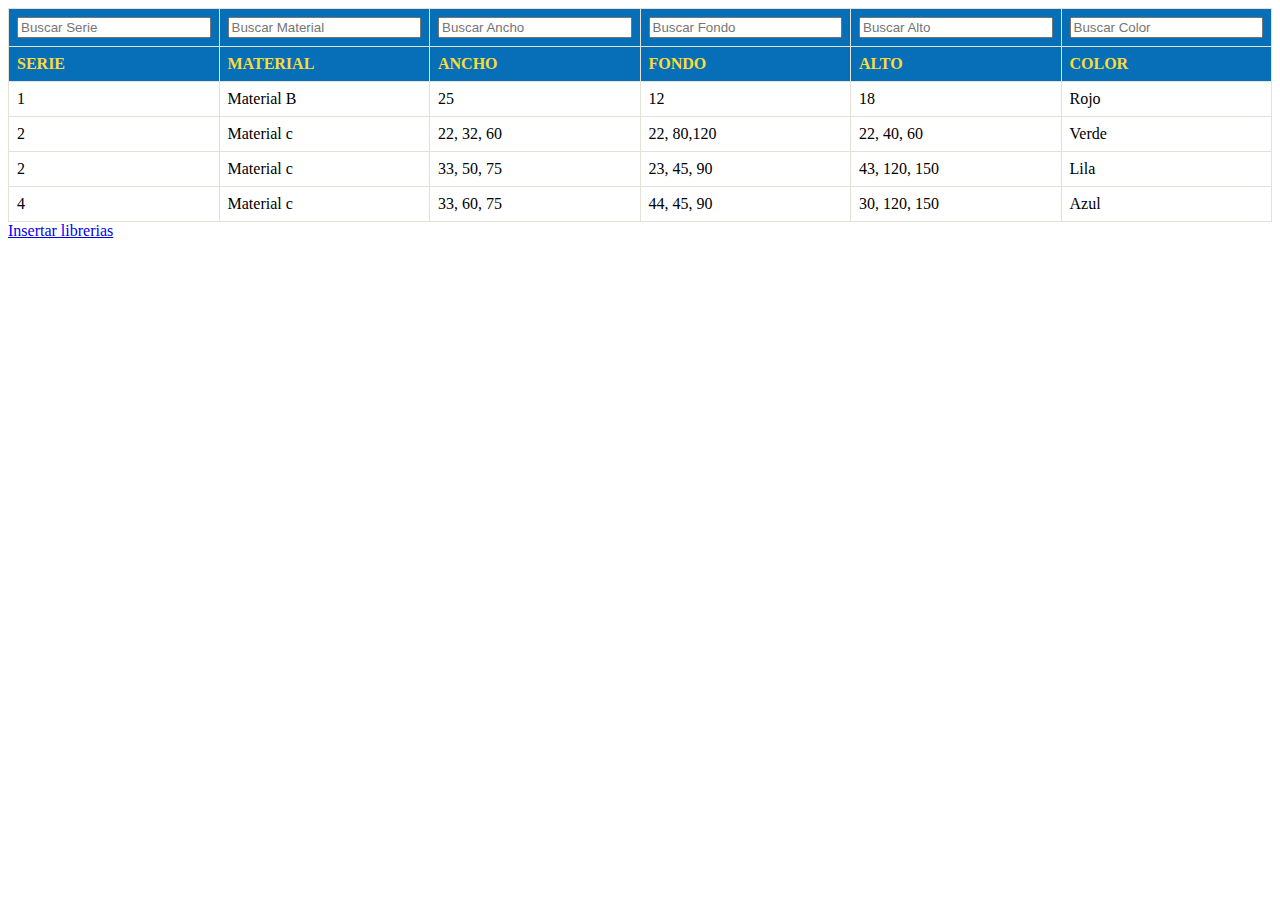
==== index.html @ 513e434b "Update index.html" ====
<!DOCTYPE html>
<html lang="en">

<head>
  <meta charset="UTF-8">
  <meta name="viewport" content="width=device-width, initial-scale=1.0">
  <title>Tabla con Búsqueda y Ordenación sin Bibliotecas Externas</title>
  <style>
    table {
      border-collapse: collapse;
      width: 100%;
    }

    th,
    td {
      border: 1px solid #e4e2d6;
      padding: 8px;
      text-align: left;
    }

    th {
      background-color: #066fb7;
      color: #fbdc37;
      cursor: pointer;
    }

    .search-input {
      width: 100%;
      box-sizing: border-box;
    }
  </style>
</head>

<body>

  <table id="miTabla">
    <thead>
      <tr>
        <th>
          <input class="search-input" placeholder="Buscar Serie" oninput="searchTable(0)">
        </th>
        <th>
          <input class="search-input" placeholder="Buscar Material" oninput="searchTable(1)">
        </th>
        <th>
          <input class="search-input" placeholder="Buscar Ancho" oninput="searchTable(2)">
        </th>
        <th>
          <input class="search-input" placeholder="Buscar Fondo" oninput="searchTable(3)">
        </th>
        <th>
          <input class="search-input" placeholder="Buscar Alto" oninput="searchTable(4)">
        </th>
        <th>
          <input class="search-input" placeholder="Buscar Color" oninput="searchTable(5)">
        </th>
      </tr>
      <tr>
        <th onclick="sortTable(0)">SERIE</th>
        <th onclick="sortTable(1)">MATERIAL</th>
        <th onclick="sortTable(2)">ANCHO</th>
        <th onclick="sortTable(3)">FONDO</th>
        <th onclick="sortTable(4)">ALTO</th>
        <th onclick="sortTable(5)">COLOR</th>
      </tr>
    </thead>
    <tbody>
      <!-- Tus datos aquí -->
      <tr>
        <td>1</td>
        <td>Material B</td>
        <td>25</td>
        <td>12</td>
        <td>18</td>
        <td>Rojo</td>
      </tr>
      <tr>
        <td>2</td>
        <td>Material c</td>
        <td>22, 32, 60</td>
        <td>22, 80,120</td>
        <td>22, 40, 60</td>
        <td>Verde</td>
      </tr>
      <tr>
        <td>2</td>
        <td>Material c</td>
        <td>33, 50, 75</td>
        <td>23, 45, 90</td>
        <td>43, 120, 150</td>
        <td>Lila</td>
      </tr>
      <tr>
        <td>4</td>
        <td>Material c</td>
        <td>33, 60, 75</td>
        <td>44, 45, 90</td>
        <td>30, 120, 150</td>
        <td>Azul</td>
      </tr>
      <!-- Repite esta estructura para las demás filas -->
      <!-- ... -->
    </tbody>
  </table>
  <a href="bookcaseInsertForm.html">Insertar librerias</a>
  <script>
    function sortTable(columnIndex) {
      const table = document.getElementById("miTabla");
      const rows = Array.from(table.rows).slice(2); // Exclude the header rows

      rows.sort((a, b) => {
        const aValue = a.cells[columnIndex].textContent.trim();
        const bValue = b.cells[columnIndex].textContent.trim();

        return isNaN(aValue) ? aValue.localeCompare(bValue) : aValue - bValue;
      });

      // Remove existing rows
      rows.forEach(row => table.tBodies[0].appendChild(row));

      // Toggle sorting direction
      const th = table.tHead.rows[1].cells[columnIndex];
      th.isAscending = !th.isAscending;
      th.style.backgroundColor = th.isAscending ? "#066fb7" : "#067fb7";
    }

    function searchTable(columnIndex) {
      const input = document.getElementsByClassName("search-input")[columnIndex];
      const filter = input.value.toUpperCase();
      const table = document.getElementById("miTabla");
      const rows = table.tBodies[0].rows;

      for (let i = 0; i < rows.length; i++) {
        const cellValue = rows[i].cells[columnIndex].textContent || rows[i].cells[columnIndex].innerText;
        if (cellValue.toUpperCase().indexOf(filter) > -1) {
          rows[i].style.display = "";
        } else {
          rows[i].style.display = "none";
        }
      }
    }
  </script>

</body>

</html>
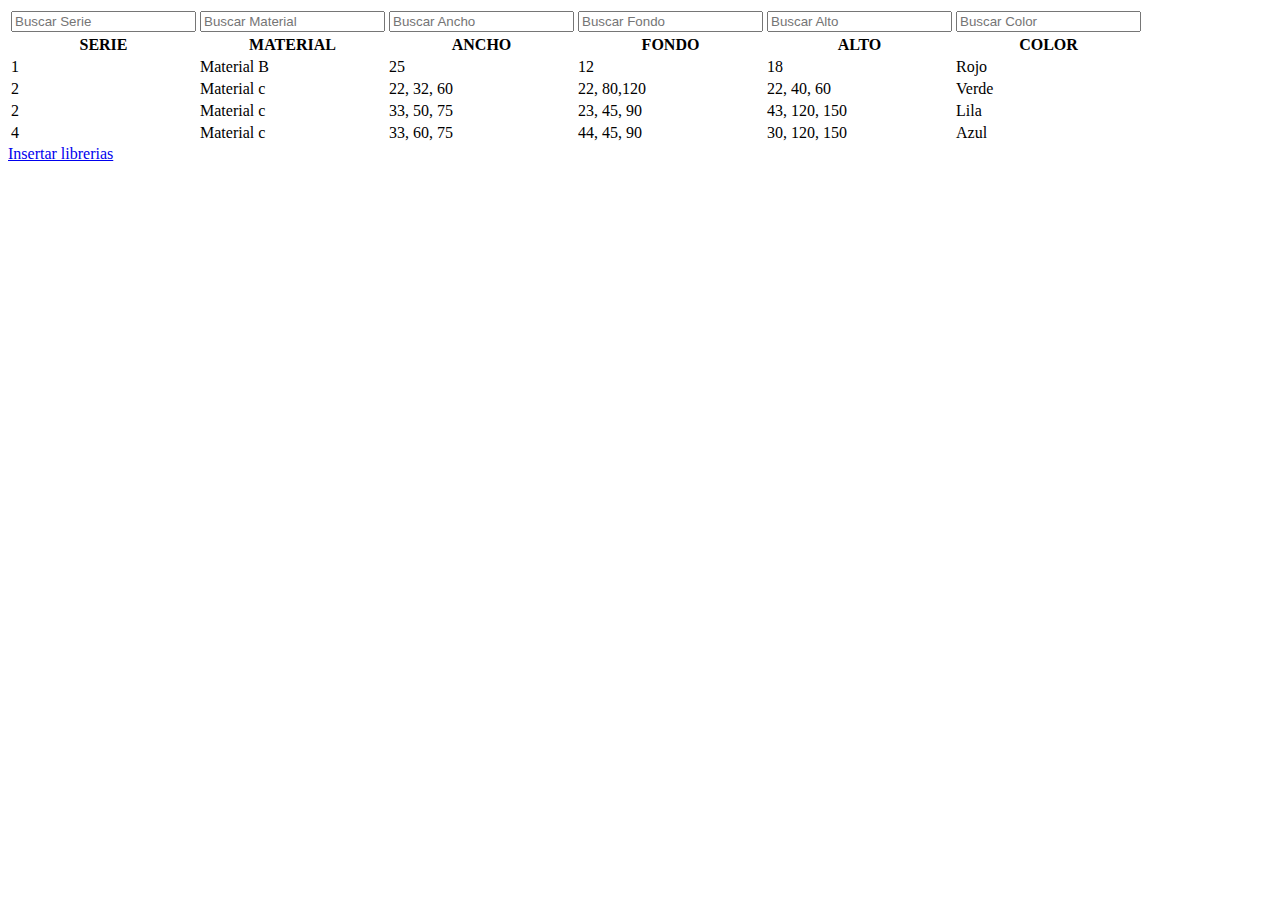
==== commit 90f55b37: "Update index.html" ====
--- a/index.html
+++ b/index.html
@@ -5,30 +5,7 @@
   <meta charset="UTF-8">
   <meta name="viewport" content="width=device-width, initial-scale=1.0">
   <title>Tabla con Búsqueda y Ordenación sin Bibliotecas Externas</title>
-  <style>
-    table {
-      border-collapse: collapse;
-      width: 100%;
-    }
 
-    th,
-    td {
-      border: 1px solid #e4e2d6;
-      padding: 8px;
-      text-align: left;
-    }
-
-    th {
-      background-color: #066fb7;
-      color: #fbdc37;
-      cursor: pointer;
-    }
-
-    .search-input {
-      width: 100%;
-      box-sizing: border-box;
-    }
-  </style>
 </head>
 
 <body>
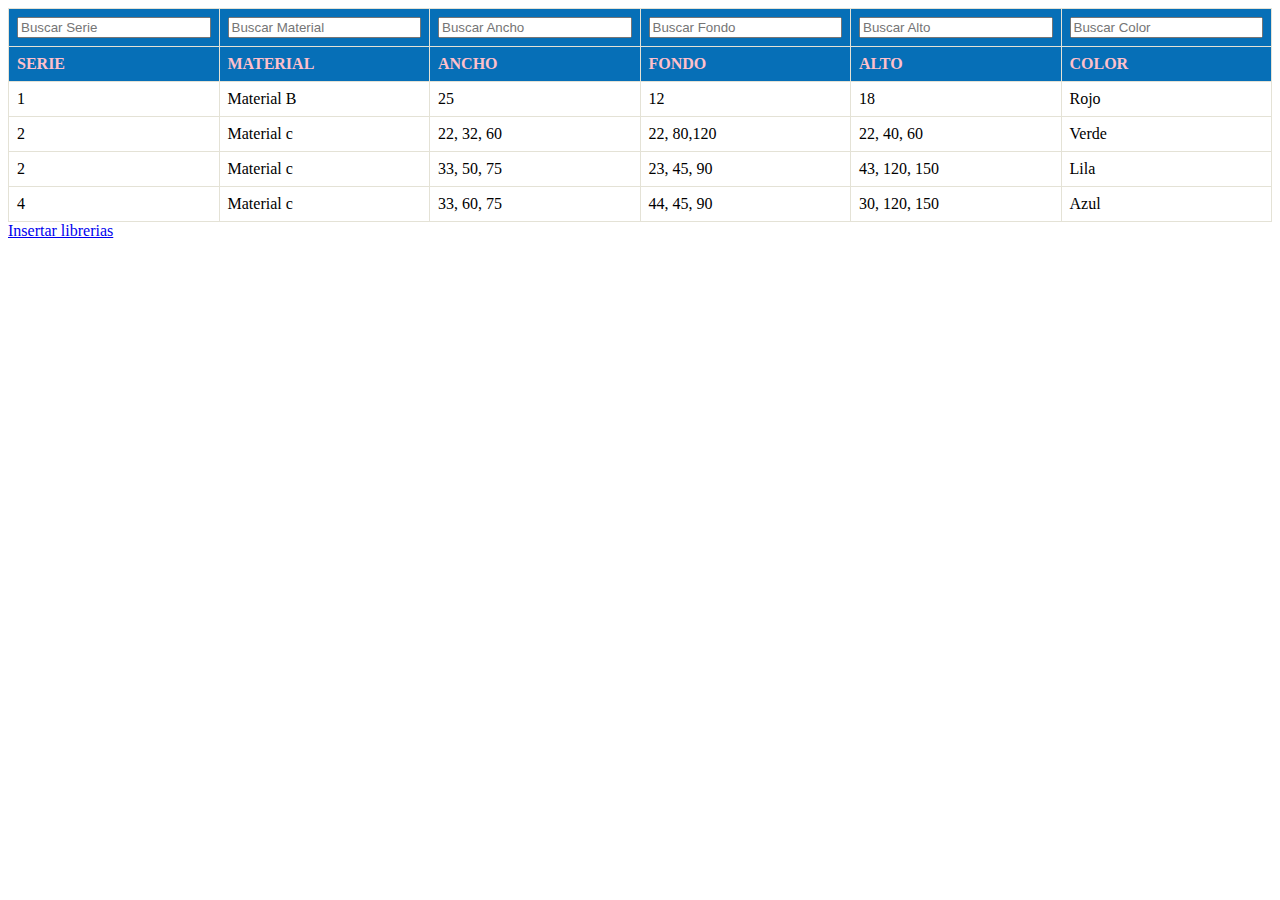
==== commit 673104fe: "Update index.html" ====
--- a/index.html
+++ b/index.html
@@ -5,7 +5,7 @@
   <meta charset="UTF-8">
   <meta name="viewport" content="width=device-width, initial-scale=1.0">
   <title>Tabla con Búsqueda y Ordenación sin Bibliotecas Externas</title>
-
+<link rel="stylesheet" type="text/css" href="index.css"></script>
 </head>
 
 <body>
--- a/index.css
+++ b/index.css
@@ -0,0 +1,21 @@
+    table {
+      border-collapse: collapse;
+      width: 100%;
+    }
+
+    th, td {
+      border: 1px solid #e4e2d6;
+      padding: 8px;
+      text-align: left;
+    }
+
+    th {
+      background-color: #066fb7;
+      color: pink;
+      cursor: pointer;
+    }
+
+    .search-input {
+      width: 100%;
+      box-sizing: border-box;
+    }
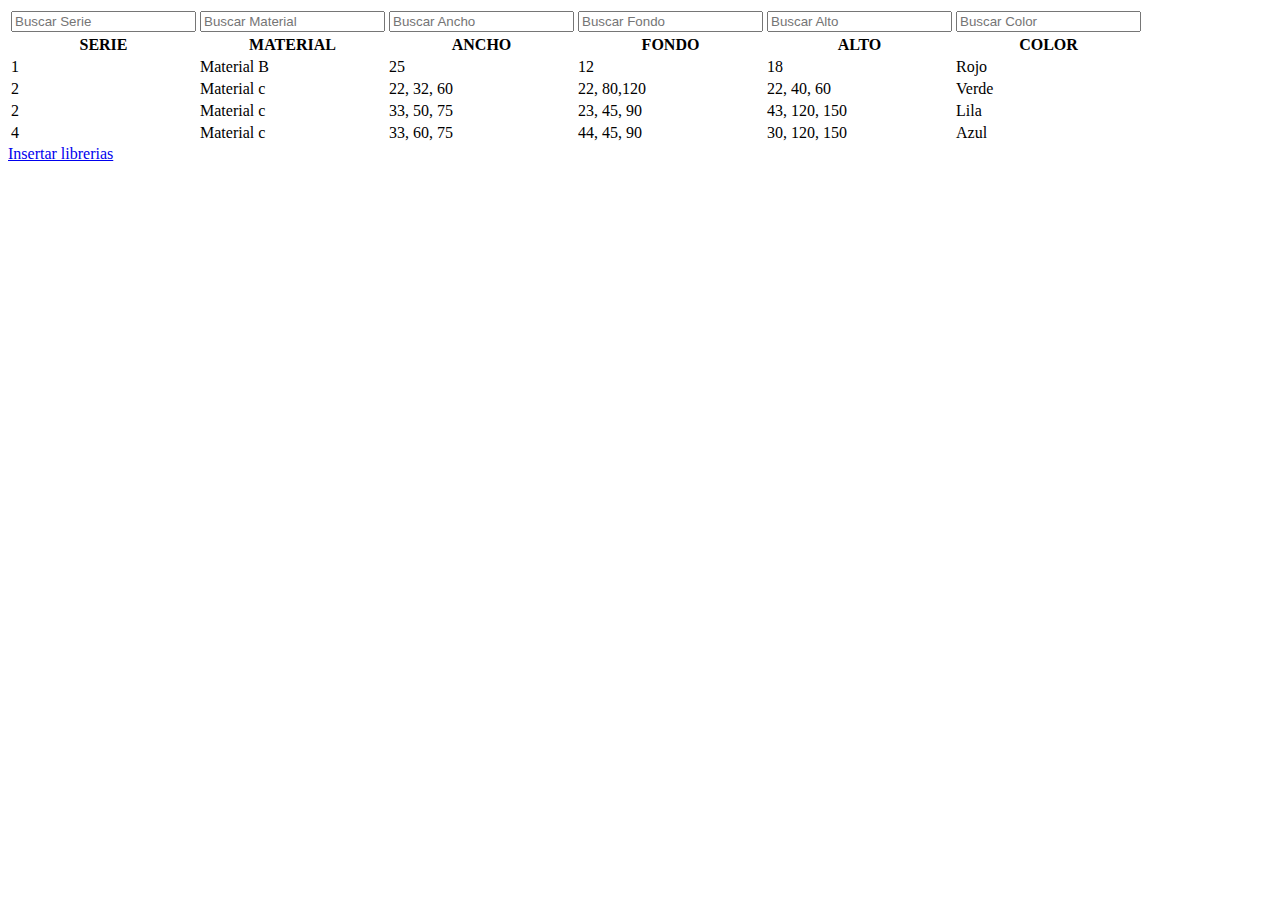
==== commit 61cb0855: "Update index.html" ====
--- a/index.html
+++ b/index.html
@@ -5,7 +5,8 @@
   <meta charset="UTF-8">
   <meta name="viewport" content="width=device-width, initial-scale=1.0">
   <title>Tabla con Búsqueda y Ordenación sin Bibliotecas Externas</title>
-<link rel="stylesheet" type="text/css" href="index.css"></script>
+
+<link rel="stylesheet" type="text/css" href="styles.css" />
 </head>
 
 <body>
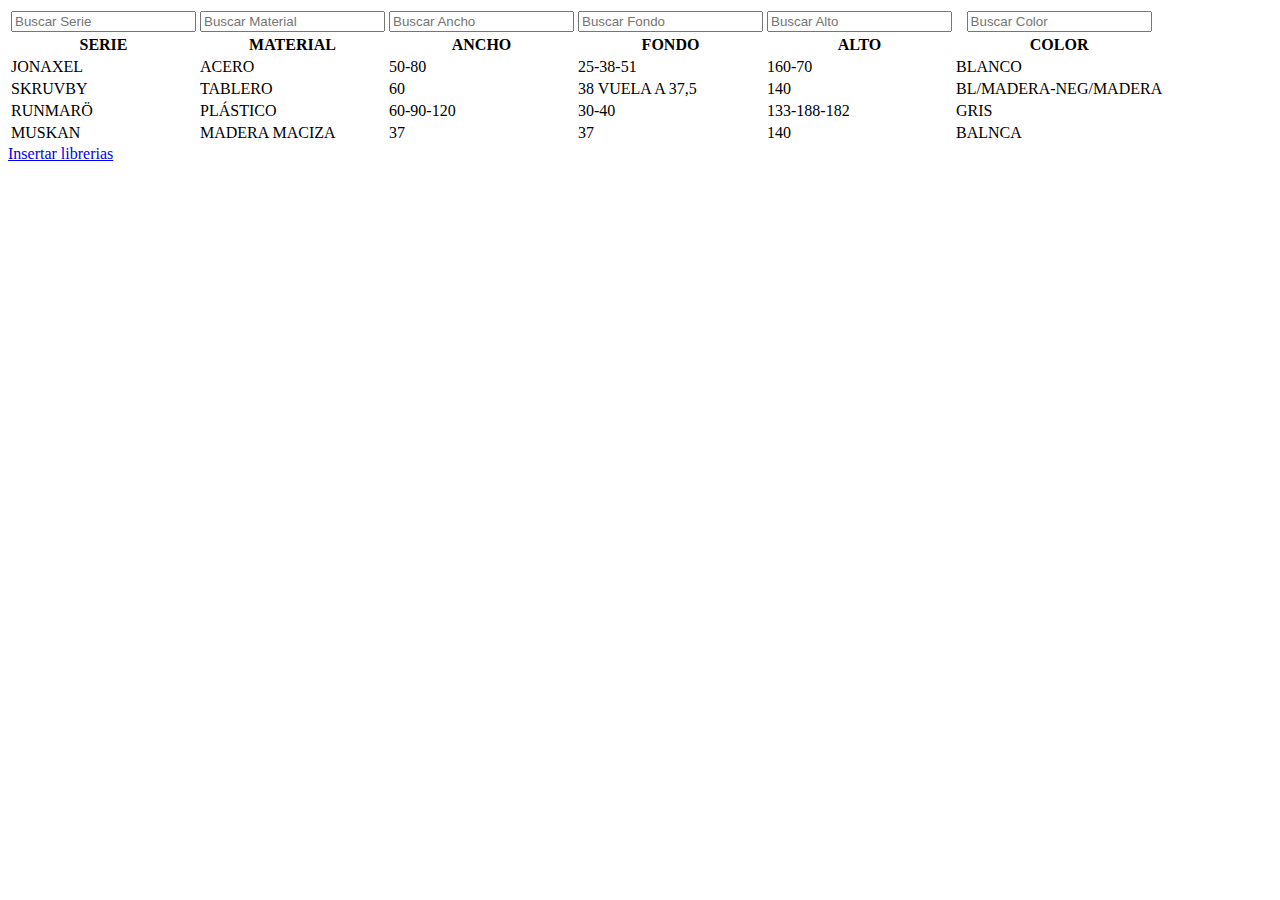
==== commit 89dcd92c: "Introduce 4 series" ====
--- a/index.html
+++ b/index.html
@@ -6,7 +6,7 @@
   <meta name="viewport" content="width=device-width, initial-scale=1.0">
   <title>Tabla con Búsqueda y Ordenación sin Bibliotecas Externas</title>
 
-<link rel="stylesheet" type="text/css" href="styles.css" />
+  <link rel="stylesheet" type="text/css" href="styles.css" />
 </head>
 
 <body>
@@ -45,36 +45,36 @@
     <tbody>
       <!-- Tus datos aquí -->
       <tr>
-        <td>1</td>
-        <td>Material B</td>
-        <td>25</td>
-        <td>12</td>
-        <td>18</td>
-        <td>Rojo</td>
+        <td>JONAXEL</td>
+        <td>ACERO</td>
+        <td>50-80</td>
+        <td>25-38-51</td>
+        <td>160-70</td>
+        <td>BLANCO</td>
       </tr>
       <tr>
-        <td>2</td>
-        <td>Material c</td>
-        <td>22, 32, 60</td>
-        <td>22, 80,120</td>
-        <td>22, 40, 60</td>
-        <td>Verde</td>
+        <td>SKRUVBY</td>
+        <td>TABLERO</td>
+        <td>60</td>
+        <td>38 VUELA A 37,5</td>
+        <td>140</td>
+        <td>BL/MADERA-NEG/MADERA</td>
       </tr>
       <tr>
-        <td>2</td>
-        <td>Material c</td>
-        <td>33, 50, 75</td>
-        <td>23, 45, 90</td>
-        <td>43, 120, 150</td>
-        <td>Lila</td>
+        <td>RUNMARÖ</td>
+        <td>PLÁSTICO</td>
+        <td>60-90-120</td>
+        <td>30-40</td>
+        <td>133-188-182</td>
+        <td>GRIS</td>
       </tr>
       <tr>
-        <td>4</td>
-        <td>Material c</td>
-        <td>33, 60, 75</td>
-        <td>44, 45, 90</td>
-        <td>30, 120, 150</td>
-        <td>Azul</td>
+        <td>MUSKAN</td>
+        <td>MADERA MACIZA</td>
+        <td>37</td>
+        <td>37</td>
+        <td>140</td>
+        <td>BALNCA</td>
       </tr>
       <!-- Repite esta estructura para las demás filas -->
       <!-- ... -->
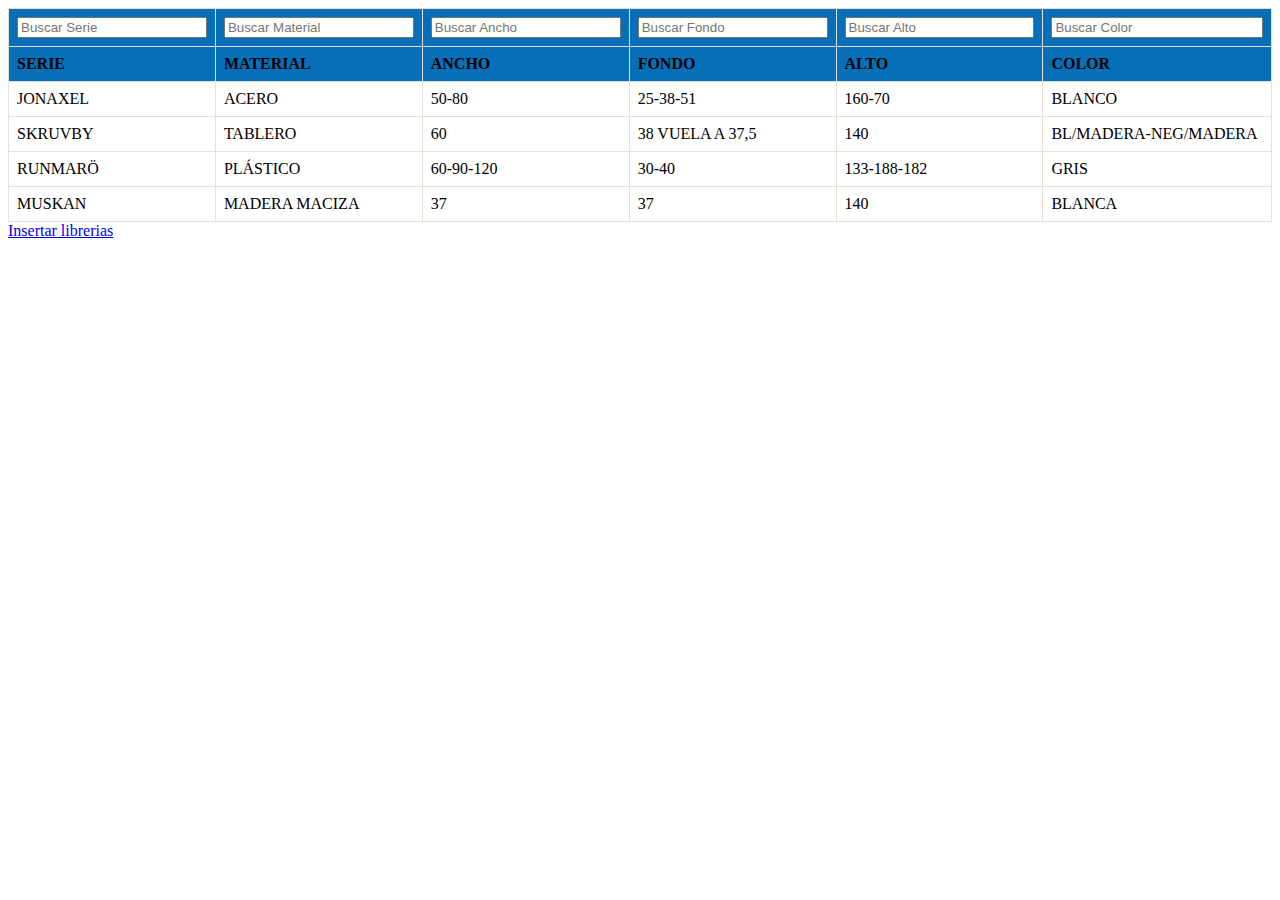
==== commit 5cb8d8d8: "Update index.html" ====
--- a/index.html
+++ b/index.html
@@ -74,7 +74,7 @@
         <td>37</td>
         <td>37</td>
         <td>140</td>
-        <td>BALNCA</td>
+        <td>BLANCA</td>
       </tr>
       <!-- Repite esta estructura para las demás filas -->
       <!-- ... -->
--- a/styles.css
+++ b/styles.css
@@ -0,0 +1,21 @@
+    table {
+      border-collapse: collapse;
+      width: 100%;
+    }
+
+    th, td {
+      border: 1px solid #e4e2d6;
+      padding: 8px;
+      text-align: left;
+    }
+
+    th {
+      background-color: #066fb7;
+         color:#fbdc37
+      cursor: pointer;
+    }
+
+    .search-input {
+      width: 100%;
+      box-sizing: border-box;
+    }
